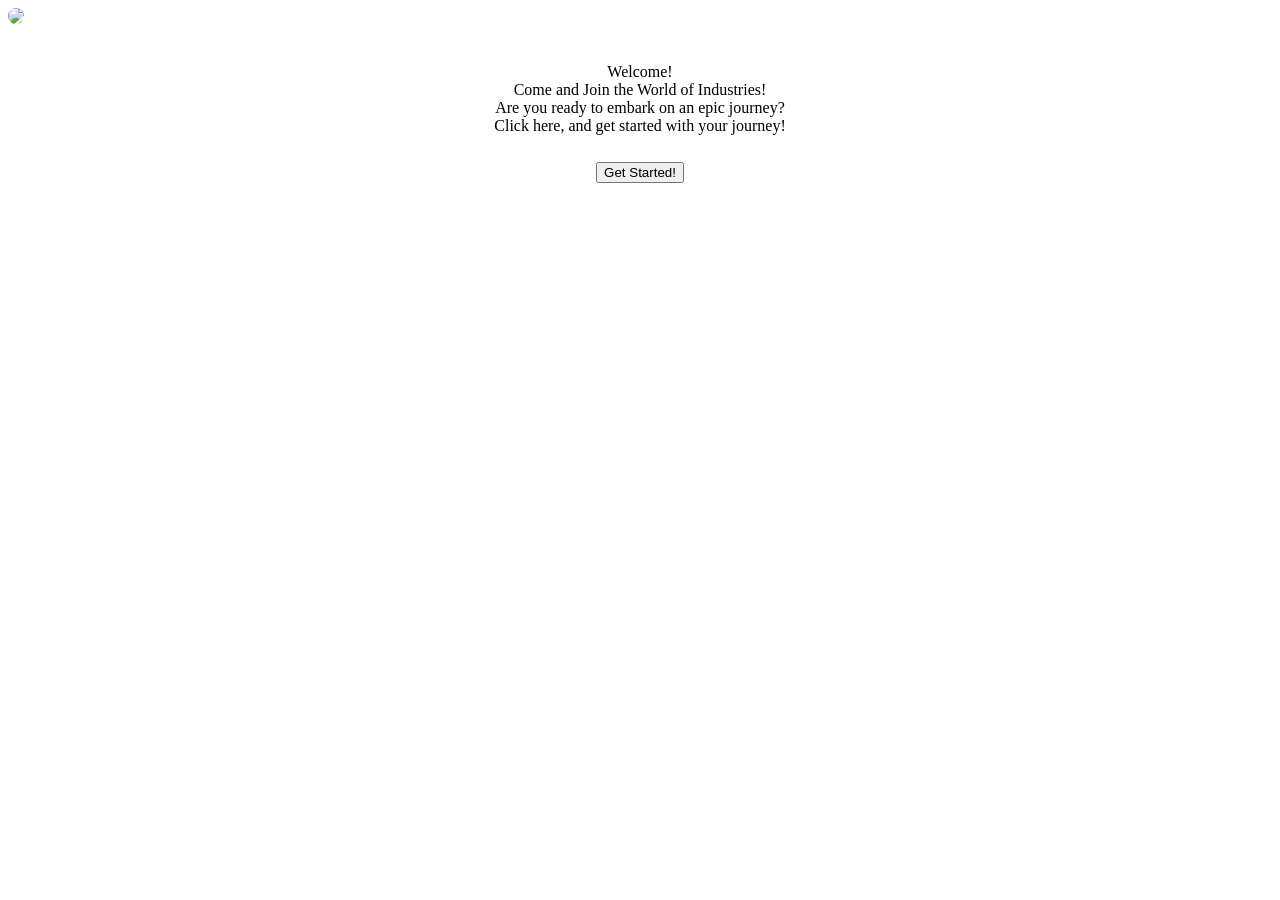
==== templates/home.html @ dae6d813 "Better" ====
<!DOCTYPE html>

<head>
    <title>World Of Industries Registration!</title>
    <link rel="icon" href="https://aarushiswinner.qzz.io/woiLogo.png">
    <link rel="stylesheet" href="https://aarushiswinner.qzz.io/woiStyle.css">
    <meta property="og:title" content="World Of Industries Registration">
    <meta property="og:url" content="https://worldofindustries.qzz.io/">
    <meta property="og:image" content="https://aarushiswinner.qzz.io/woiLogo.png">
    <meta property="og:image:width" content="500">
    <meta property="og:image:height" content="500">
    <meta property="og:description" content="Register for the World Of Industries game and embark on an epic journey!">
</head>

<style>
    body{
        backdrop-filter: blur(525px);
        text-transform: none;
    }
    .textBox{
        padding: 2vh;
        border-radius: 15px;
        border: 2px solid white;
        border-radius: 15px;
        text-align: center;
    }
    .custom-but button:hover{
        border-radius: 15px;
        font-size: 16px;
        background-color: black;
    }
</style>

<body>
    <div class="pageCent">
        <div class="page">
            <img src="https://aarushiswinner.qzz.io/woiLogo.png" style="height: 150px; margin-bottom: 15px; border-radius: 15px;">
            <div class="textBox">
                Welcome!<br>
                Come and Join the World of Industries! <br>
                Are you ready to embark on an epic journey?<br>
                Click here, and get started with your journey!<br>
            <div class="custom-but" style="margin-top: 25px; border: 2px solid white; border-radius: 15px;">
                <a href="./register" style="text-decoration: none; color: white;">
                    <button type="button">Get Started!</button>
                </a>
            </div>
            </div>
        </div>
    </div>
</body>
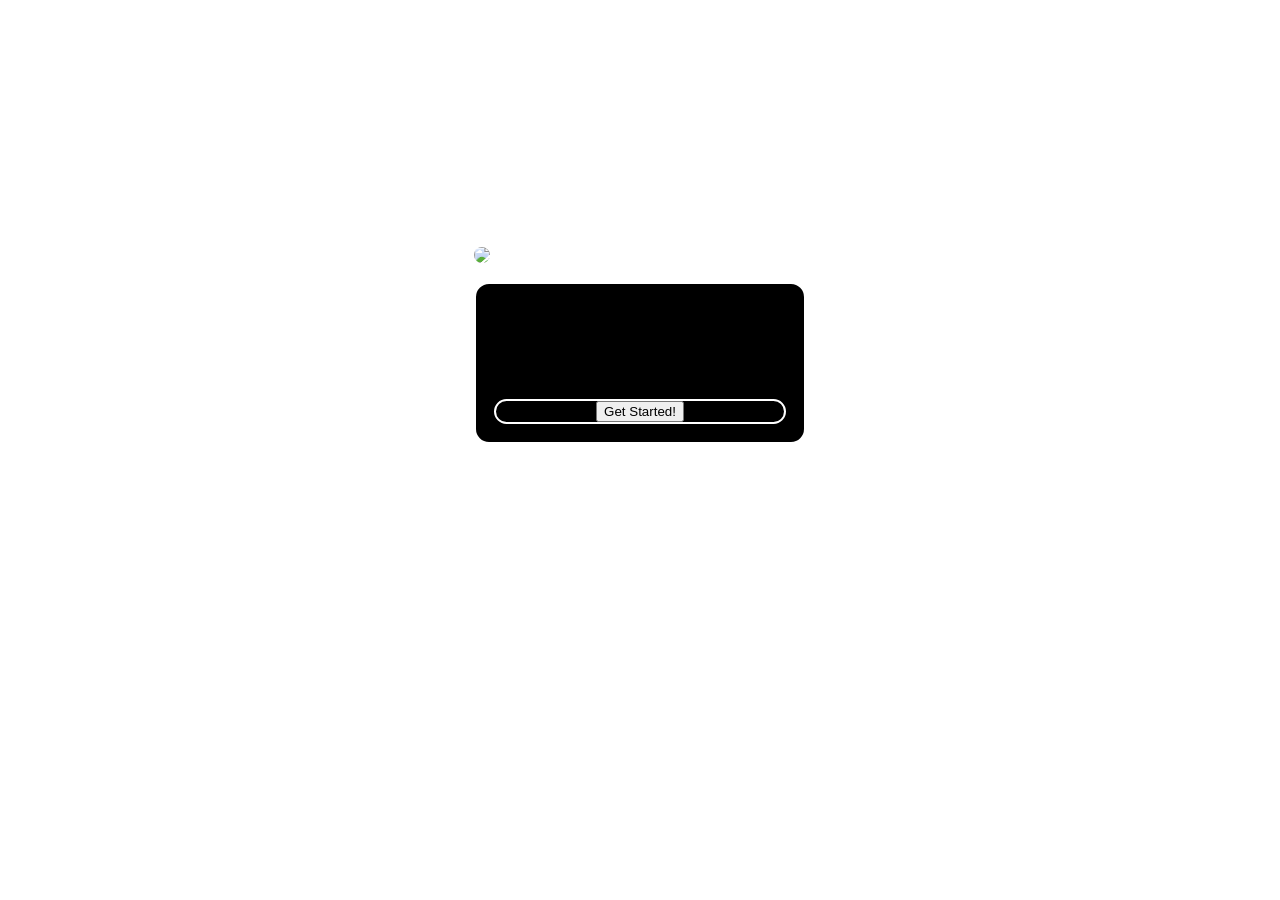
==== commit 226bb37a: "Final Touches" ====
--- a/templates/home.html
+++ b/templates/home.html
@@ -14,8 +14,12 @@
 
 <style>
     body{
-        backdrop-filter: blur(525px);
         text-transform: none;
+        height: 95%;
+        display: flex;
+        justify-content: center;
+        min-height: 75vh;
+        align-items: center;
     }
     .textBox{
         padding: 2vh;
@@ -23,11 +27,12 @@
         border: 2px solid white;
         border-radius: 15px;
         text-align: center;
+        background-color: black;
     }
     .custom-but button:hover{
         border-radius: 15px;
         font-size: 16px;
-        background-color: black;
+        background-color: #000;
     }
 </style>
 
